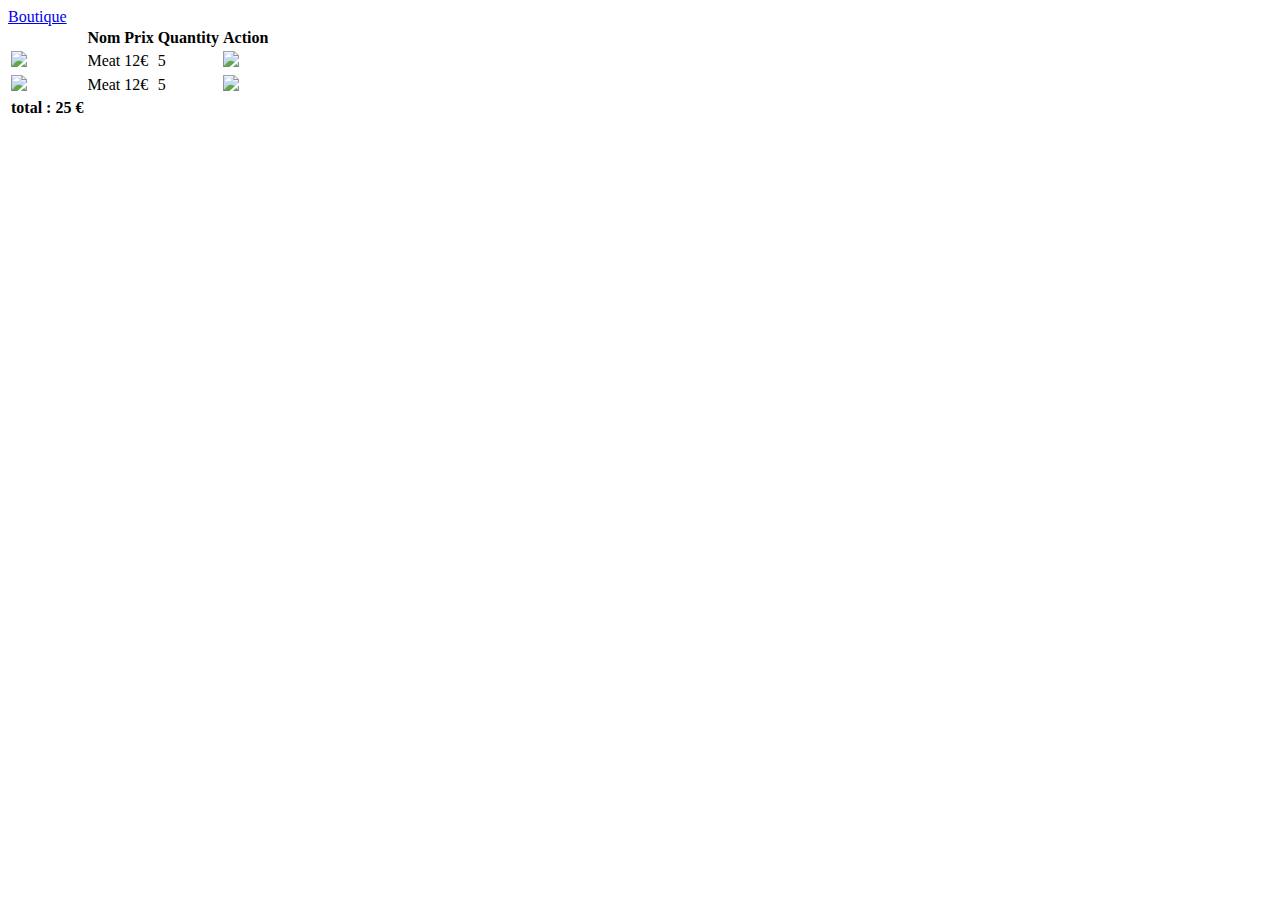
==== panier.html @ 8ce9e82a "a modeliser" ====
<!DOCTYPE html>
<html lang="en">
<head>
    <meta charset="UTF-8">
    <meta http-equiv="X-UA-Compatible" content="IE=edge">
    <meta name="viewport" content="width=device-width, initial-scale=1.0">
    <title>paniertop</title>
    <link rel="stylesheet"href="style2.css">
</head>
<body class="panier">
    <a href="index.html" class="link">Boutique</a>
    <section>
        <table>
            <tr>
                <th></th>
                <th>Nom</th>
                <th>Prix</th>
                <th>Quantity</th>
                <th>Action</th>
            </tr>
            <tr>
                <td><img src ="jumanji.png"></td>
                    <td>Meat</td>
                    <td>12€</td>
                    <td>5</td>
                    <td><img src="trash-can-regular.svg" ></td>
            </tr>
            <tr>
                <td><img src ="jumanji.png"></td>
                    <td>Meat</td>
                    <td>12€</td>
                    <td>5</td>
                    <td><img src="trash-can-regular.svg" ></td>
            </tr>

            <tr class="total">
            <th >total : 25 €</th>
        </tr>

        </table>
    </section>
    
</body>
</html>
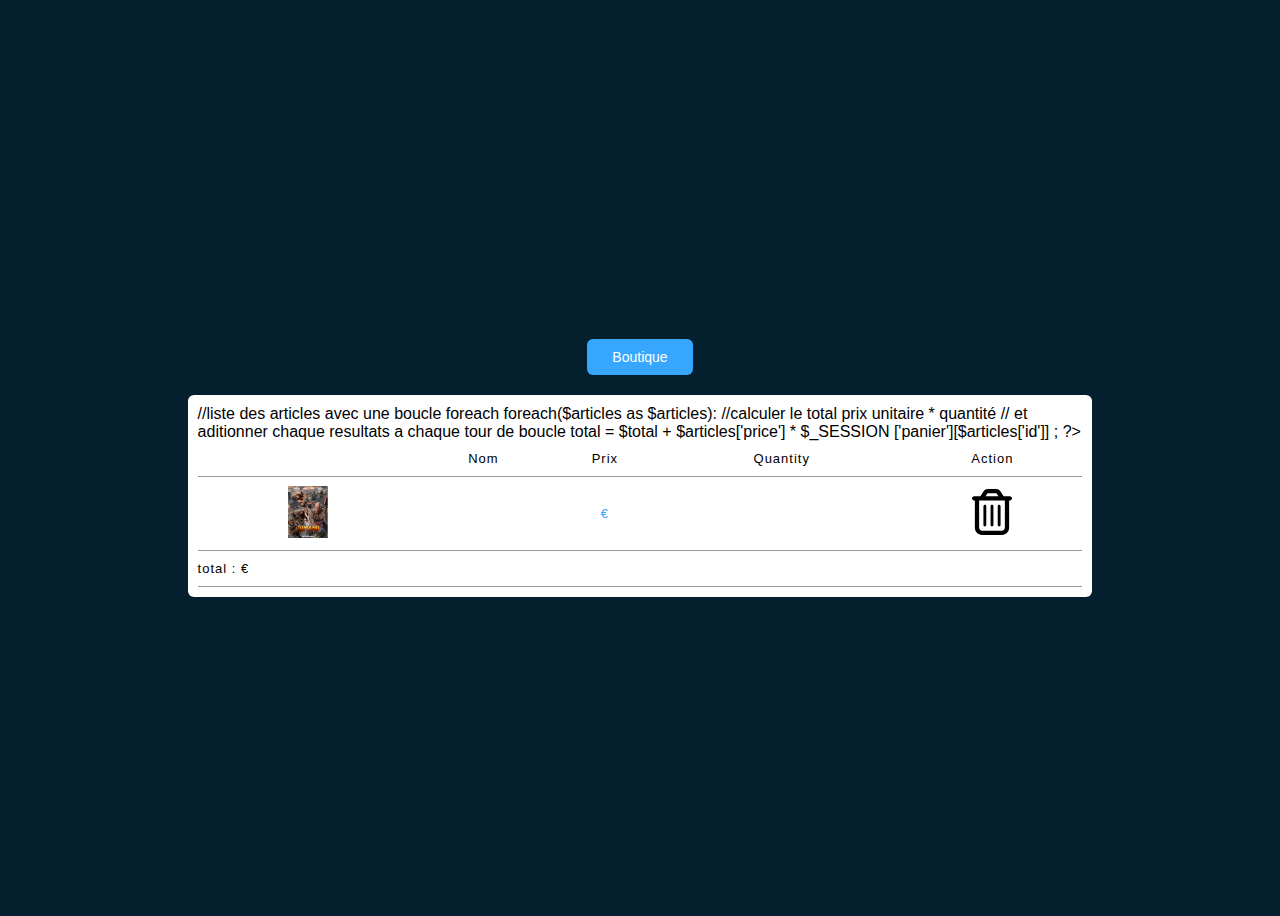
==== commit 6ea30df7: "sauvegarde simple des fichier" ====
--- a/panier.html
+++ b/panier.html
@@ -11,6 +11,12 @@
     <a href="index.html" class="link">Boutique</a>
     <section>
         <table>
+            //liste des articles avec une boucle foreach
+            foreach($articles as $articles):
+            //calculer le total  prix unitaire * quantité 
+            // et aditionner chaque resultats a chaque tour de boucle 
+            total = $total + $articles['price'] * $_SESSION ['panier'][$articles['id']] ;
+            ?>
             <tr>
                 <th></th>
                 <th>Nom</th>
@@ -20,21 +26,15 @@
             </tr>
             <tr>
                 <td><img src ="jumanji.png"></td>
-                    <td>Meat</td>
-                    <td>12€</td>
-                    <td>5</td>
-                    <td><img src="trash-can-regular.svg" ></td>
+                    <td><?=$product['name']?></td>
+                    <td><?=$articles['price']?>€</td>
+                    <td><?=$_SESSION['panier'][$product['id']] //quantité?></td>
+                    <td><a href="panier.php?del=<?=$articles['id']?>"><img src="trash-can-regular.svg" ></a></td>
             </tr>
-            <tr>
-                <td><img src ="jumanji.png"></td>
-                    <td>Meat</td>
-                    <td>12€</td>
-                    <td>5</td>
-                    <td><img src="trash-can-regular.svg" ></td>
-            </tr>
-
+            <?php endforeach ;}  ?>
+           
             <tr class="total">
-            <th >total : 25 €</th>
+            <th >total : <?=$total?>€</th>
         </tr>
 
         </table>
--- a/style2.css
+++ b/style2.css
@@ -0,0 +1,148 @@
+*{
+    /* margin:0;
+    padding:0;
+    /* box-sozing:border-box; */
+    font-family:'Roboto',sans-serif; */
+
+}
+body{
+    display:flex;
+    flex-direction: column;
+    min-height: 100vh;
+    background-color: #04202e;
+
+}
+.link {
+    margin:20px;
+    width :fit-content;
+    position:relative;
+    text-decoration:0 ;
+    background-color: #37a6ff;
+    color: #fff;
+    padding: 10px 25px;
+    border-radius:6px;
+    font-size:14px;
+}
+span{
+    position: absolute;
+    top: -9px;
+    right: -9px;
+    background-color: red;
+    height:20px;
+    width: 20px;
+    display: flex;
+    align-items: center;
+    justify-content:center ;
+    border-radius: 50%;
+    font-size:12px;
+    color:#fff;
+    
+}
+.articles_list{
+    margin:100px auto;
+    position:relative ;
+    width:70%;
+    display: grid;
+    grid-template-columns:repeat(auto-fit,minmax(170px,1fr));
+    grid-gap:25px;
+}
+  .articles{ 
+    background-color: #fff;  
+    width : 100%;
+    box-shadow: 0 0 5px rgba(0, 0, 0, 3); 
+     border-radius: 6px;
+    overflow:hidden;
+    transition: 0.5s;
+    
+
+
+}
+.articles:hover{
+    transform:scale(1.1)
+
+}
+.image_articles{
+    height: 270px;
+    width:100%;
+    display: flex;
+    align-items: center;
+    justify-content:center ;
+
+}
+
+
+.image_articles img{
+    height:200px;
+    width:170px;
+    object-fit:cover;
+    padding: 20px;;
+}
+.content{
+    margin-top: 0px;
+    margin-bottom: 30px;
+    height:fit-content;
+    text-align:center;
+}
+.price{
+    margin:15px 0;
+    font-weight:400;
+    color:#37a6ff;
+
+}
+.id_articles{
+    text-align: center;
+    text-decoration: 0;
+    background-color: #37a6FF;
+    letter-spacing:1px;
+    color:#fff;
+    padding:6px 6%;
+    border-radius:6px;
+}
+
+/* panier css* */
+.panier {
+    display:flex;
+    align-items: center;
+    justify-content: center;
+    min-height: 100vh;
+
+}
+.panier img {
+    width:40px;
+    padding:8px 0;
+}
+.panier section {
+    width:70%;
+    background-color: #fff;
+    padding: 10px;
+    border-radius: 6px;
+
+
+}
+table {
+    border-collapse:collapse ;
+    width:100%;
+    letter-spacing: 1px;
+    font-size: 13px;
+
+}
+th {
+    padding: 10px 0;
+    font-weight: 400;
+
+}
+td {
+    border-top: 0.5 solid #999;
+    text-align: center;
+    color:#37a6FF ;
+}
+tr {
+    border-bottom: 0.5px solid#999;
+}
+.total th {
+    border :0;
+    float:left;
+    font-size: 500;
+    color:#37a6FF
+    padding:10px;
+}